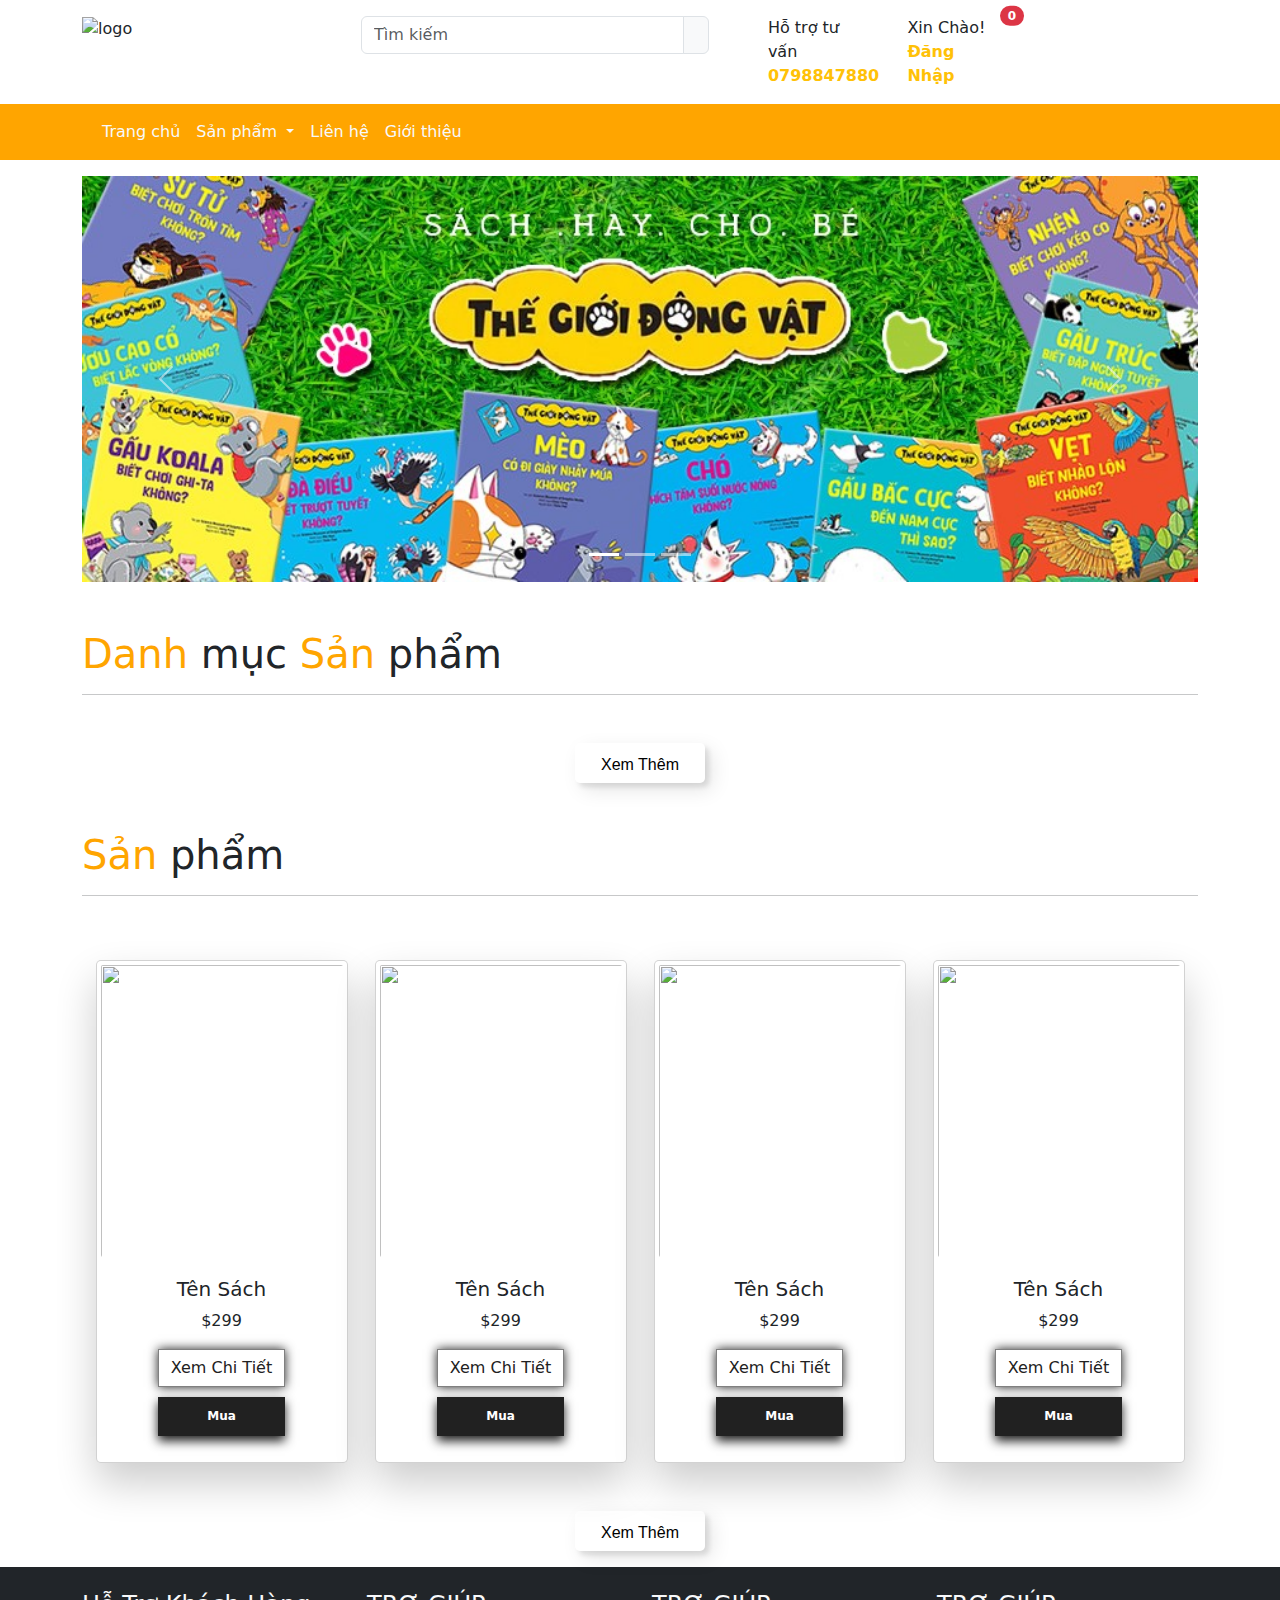
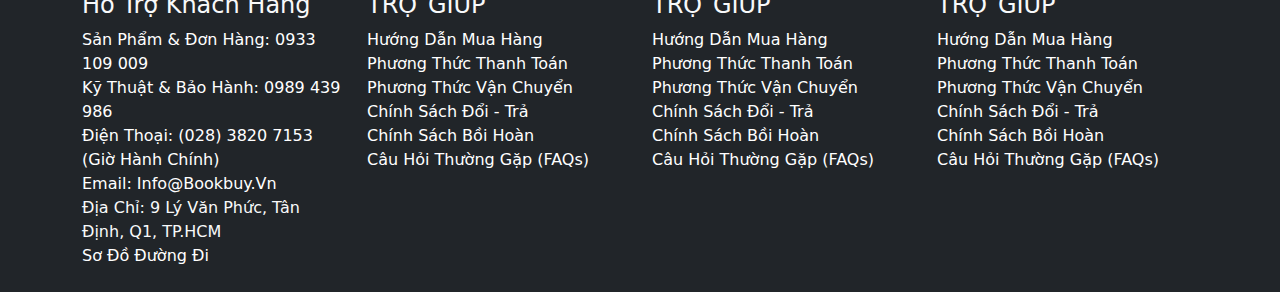
==== index.html @ 84e3a5f0 "push source code bookstore" ====
<!DOCTYPE html>
<html lang="en">

<head>
    <meta charset="UTF-8">
    <meta name="viewport" content="width=device-width, initial-scale=1.0">
    <title>Document</title>
    <link rel="stylesheet" href="css/bootstrap.min.css">
    <link rel="stylesheet" href="https://cdnjs.cloudflare.com/ajax/libs/font-awesome/6.4.0/css/all.min.css"
        integrity="sha512-iecdLmaskl7CVkqkXNQ/ZH/XLlvWZOJyj7Yy7tcenmpD1ypASozpmT/E0iPtmFIB46ZmdtAc9eNBvH0H/ZpiBw=="
        crossorigin="anonymous" referrerpolicy="no-referrer" />
    <link rel="stylesheet" href="https://cdnjs.cloudflare.com/ajax/libs/OwlCarousel2/2.3.4/assets/owl.carousel.min.css"
        integrity="sha512-tS3S5qG0BlhnQROyJXvNjeEM4UpMXHrQfTGmbQ1gKmelCxlSEBUaxhRBj/EFTzpbP4RVSrpEikbmdJobCvhE3g=="
        crossorigin="anonymous" referrerpolicy="no-referrer" />
    <link rel="stylesheet"
        href="https://cdnjs.cloudflare.com/ajax/libs/OwlCarousel2/2.3.4/assets/owl.theme.default.min.css"
        integrity="sha512-sMXtMNL1zRzolHYKEujM2AqCLUR9F2C4/05cdbxjjLSRvMQIciEPCQZo++nk7go3BtSuK9kfa/s+a4f4i5pLkw=="
        crossorigin="anonymous" referrerpolicy="no-referrer" />
    <link rel="stylesheet"
        href="https://cdnjs.cloudflare.com/ajax/libs/OwlCarousel2/2.3.4/assets/owl.theme.green.min.css"
        integrity="sha512-C8Movfk6DU/H5PzarG0+Dv9MA9IZzvmQpO/3cIlGIflmtY3vIud07myMu4M/NTPJl8jmZtt/4mC9bAioMZBBdA=="
        crossorigin="anonymous" referrerpolicy="no-referrer" />
    <link rel="stylesheet" href="css/style.css">
</head>

<body>


    <header>
        <div class="container py-3">
            <div class="row">
                <div class="row">
                    <div class="col-md-3">
                        <img src="https://bookbuy.vn/Images/frontend/base/logo-new.png" class="img-fluid" alt="logo">
                    </div>
                    <div class="col-md-4">
                        <div class="input-group mb-3">
                            <input type="text" class="form-control" placeholder="Tìm kiếm" aria-label="Tìm kiếm"
                                aria-describedby="basic-addon2">
                            <span class="input-group-text" id="basic-addon2"><i
                                    class="fa-solid fa-magnifying-glass"></i></span>
                        </div>
                    </div>
                    <div class="col-md-3">
                        <div class="row">
                            <div class="col">
                                <div class="row">
                                    <div class="col-3">
                                        <div class="fs-3 text-warning">
                                            <i class="fa-solid fa-phone"></i>
                                        </div>
                                    </div>
                                    <div class="col-9">
                                        Hỗ trợ tư vấn <br>
                                        <strong class="text-warning">0798847880</strong>
                                    </div>
                                </div>
                            </div>
                            <div class="col">
                                <div class="row">
                                    <div class="col-3">
                                        <div class="fs-3 text-warning">
                                            <i class="fa-regular fa-user"></i>
                                        </div>
                                    </div>
                                    <div class="col-9 text-capitalize">
                                        xin chào! <br>
                                        <a href="login.html" class="" style="text-decoration: none;"><strong class="text-warning">đăng nhập</strong></a>
                                    </div>
                                </div>
                            </div>
                        </div>
                    </div>
                    <div class="col-md-2">
                        <div class="row">
                            <div class="col">
                                <a href="cart.html" class=" position-relative">
                                    <span class="fs-3 text-dark"><i class="fa-solid fa-cart-shopping"></i></span>
                                    <span
                                        class="position-absolute top-0 start-100 translate-middle badge rounded-pill bg-danger">
                                        0
                                        <span class="visually-hidden">unread messages</span>
                                    </span>
                                </a>
                            </div>
                        </div>
                    </div>
                </div>
            </div>
        </div>
    </header>
    <div class="main-menu sticky-top ">
        <div class="container">
            <div class="row">
                <!-- <div class="col-md-3 text-light py-3">Danh mục sản phẩm</div> -->
                <div class="col-md-12">
                    <nav class="navbar navbar-expand-lg">
                        <div class="container-fluid">
                            <a class="navbar-brand d-none" href="#">Navbar</a>
                            <button class="navbar-toggler" type="button" data-bs-toggle="collapse"
                                data-bs-target="#navbarSupportedContent" aria-controls="navbarSupportedContent"
                                aria-expanded="false" aria-label="Toggle navigation">
                                <span class="navbar-toggler-icon"></span>
                            </button>
                            <div class="collapse navbar-collapse" id="navbarSupportedContent">
                                <ul class="navbar-nav me-auto mb-2 mb-lg-0">
                                    <li class="nav-item">
                                        <a class="nav-link text-light active" aria-current="page" href="#">Trang chủ</a>
                                    </li>
                                    <li class="nav-item dropdown">
                                        <a class="nav-link text-light  dropdown-toggle" href="#" role="button"
                                            data-bs-toggle="dropdown" aria-expanded="false">
                                            Sản phẩm
                                        </a>
                                        <ul class="dropdown-menu">
                                            <li><a class="dropdown-item text-capitalize" href="category.html">danh mục</a></li>
                                            <li><a class="dropdown-item text-capitalize" href="category.html">danh mục</a></li>
                                            <li><a class="dropdown-item text-capitalize" href="category.html">danh mục</a></li>
                                        </ul>
                                    </li>
                                    <li class="nav-item">
                                        <a href="lienhe.html" class="nav-link text-light ">Liên hệ</a>
                                    </li>
                                    <li class="nav-item">
                                        <a href="gioithieu.html" class="nav-link text-light ">Giới thiệu</a>
                                    </li>
                                </ul>
                            </div>
                        </div>
                    </nav>
                </div>
            </div>
        </div>

    </div>


    <main class="my-3">

        <div class="container">
            <!-- slideshow -->
            <div class="slideshow">
                <div id="carouselExampleIndicators" class="carousel slide" data-bs-ride="true">
                    <div class="carousel-indicators">
                        <button type="button" data-bs-target="#carouselExampleIndicators" data-bs-slide-to="0"
                            class="active" aria-current="true" aria-label="Slide 1"></button>
                        <button type="button" data-bs-target="#carouselExampleIndicators" data-bs-slide-to="1"
                            aria-label="Slide 2"></button>
                        <button type="button" data-bs-target="#carouselExampleIndicators" data-bs-slide-to="2"
                            aria-label="Slide 3"></button>
                    </div>
                    <div class="carousel-inner">
                        <div class="carousel-item active">
                            <img src="img/img1.webp" class="d-block w-100" alt="hình1">
                        </div>
                        <div class="carousel-item">
                            <img src="img/img2.webp" class="d-block w-100" alt="hình2">
                        </div>
                        <div class="carousel-item">
                            <img src="img/img3.webp" class="d-block w-100" alt="hình3">
                        </div>
                    </div>
                    <button class="carousel-control-prev" type="button" data-bs-target="#carouselExampleIndicators"
                        data-bs-slide="prev">
                        <span class="carousel-control-prev-icon" aria-hidden="true"></span>
                        <span class="visually-hidden">Previous</span>
                    </button>
                    <button class="carousel-control-next" type="button" data-bs-target="#carouselExampleIndicators"
                        data-bs-slide="next">
                        <span class="carousel-control-next-icon" aria-hidden="true"></span>
                        <span class="visually-hidden">Next</span>
                    </button>
                </div>
            </div>
            <h1 class="text-left mt-5"><span>Danh</span> mục <span>Sản</span> phẩm</h1>
            <hr>
            <div class="owl-carousel owl-theme">
                <div class="item">
                    <div class="card mx-auto text-capitalize">
                        <img class='mx-auto img-thumbnail'
                            src="https://th.bing.com/th/id/OIP.OsYKINpy3wwD7dN44KOJpQHaKN?pid=ImgDet&rs=1" />
                        <div class="card-body text-center mx-auto">
                            <div class='cvp'>
                                <h5 class="card-title font-weight-bold">Tên danh mục</h5>
                                <!-- <p class="card-text">$299</p> -->
                                <a href="category.html" class="btn details px-auto">xem thêm</a><br />
                                <!-- <a href="#" class="btn cart px-auto">ADD TO CART</a> -->
                            </div>
                        </div>
                    </div>
                </div>
                <div class="item">
                    <div class="card mx-auto text-capitalize">
                        <img class='mx-auto img-thumbnail'
                            src="https://th.bing.com/th/id/R.99ad631db6ca31588b87929d98c59057?rik=UbhdWMV%2b%2f4ME7A&riu=http%3a%2f%2fdocmienphi.com%2fwp-content%2fuploads%2f2016%2f04%2f27226_33718.jpg&ehk=avtbget%2bupyx3WWtq6TcWf6EfPebEM%2b49kGtSDGQZNM%3d&risl=&pid=ImgRaw&r=0" />
                        <div class="card-body text-center mx-auto">
                            <div class='cvp'>
                                <h5 class="card-title font-weight-bold">tên danh mục</h5>
                                <!-- <p class="card-text">$299</p> -->
                                <a href="category.html" class="btn details px-auto">xem thêm</a><br />
                                <!-- <a href="#" class="btn cart px-auto">ADD TO CART</a> -->
                            </div>
                        </div>
                    </div>
                </div>
                <div class="item">
                    <div class="card mx-auto text-capitalize">
                        <img class='mx-auto img-thumbnail'
                            src="https://th.bing.com/th/id/OIP.UN8eiVaHxGMOB6MxmFd8MQAAAA?pid=ImgDet&rs=1" />
                        <div class="card-body text-center mx-auto">
                            <div class='cvp'>
                                <h5 class="card-title font-weight-bold">tên danh mục</h5>
                                <!-- <p class="card-text">$299</p> -->
                                <a href="category.html" class="btn details px-auto">xem thêm</a><br />
                                <!-- <a href="#" class="btn cart px-auto">ADD TO CART</a> -->
                            </div>
                        </div>
                    </div>
                </div>
                <div class="item">
                    <div class="card mx-auto text-capitalize">
                        <img class='mx-auto img-thumbnail'
                            src="https://th.bing.com/th/id/OIP.OsYKINpy3wwD7dN44KOJpQHaKN?pid=ImgDet&rs=1" />
                        <div class="card-body text-center mx-auto">
                            <div class='cvp'>
                                <h5 class="card-title font-weight-bold">tên danh mục</h5>
                                <!-- <p class="card-text">$299</p> -->
                                <a href="category.html" class="btn details px-auto">xem thêm</a><br />
                                <!-- <a href="#" class="btn cart px-auto">ADD TO CART</a> -->
                            </div>
                        </div>
                    </div>
                </div>
                
            </div>
            <a href="category.html" class="btn btn-16 custom-btn mt-5 mx-auto d-block">Xem Thêm</a>
            <h1 class="text-left mt-5 "><span>Sản</span> phẩm</h1><hr>
            <div class='container product'>
                <div class="row ">
                    <div class="col-12 col-md-6 col-lg-3 mt-5">
                        <div class="card mx-auto ">
                            <img class='mx-auto img-thumbnail'
                                src="https://th.bing.com/th/id/OIP.OsYKINpy3wwD7dN44KOJpQHaKN?pid=ImgDet&rs=1" />
                            <div class="card-body text-center mx-auto">
                                <div class='cvp'>
                                    <h5 class="card-title font-weight-bold text-capitalize">tên sách</h5>
                                    <p class="card-text">$299</p>
                                    <a href="product.html" class="btn details px-auto text-capitalize">xem chi tiết</a><br />
                                    <a href="#" class="btn cart px-auto text-capitalize">mua</a>
                                </div>
                            </div>
                        </div>
                    </div>
                    <div class="col-12 col-md-6 col-lg-3 mt-5">
                        <div class="card mx-auto ">
                            <img class='mx-auto img-thumbnail'
                                src="https://th.bing.com/th/id/R.99ad631db6ca31588b87929d98c59057?rik=UbhdWMV%2b%2f4ME7A&riu=http%3a%2f%2fdocmienphi.com%2fwp-content%2fuploads%2f2016%2f04%2f27226_33718.jpg&ehk=avtbget%2bupyx3WWtq6TcWf6EfPebEM%2b49kGtSDGQZNM%3d&risl=&pid=ImgRaw&r=0" />
                            <div class="card-body text-center mx-auto">
                                <div class='cvp'>
                                    <h5 class="card-title font-weight-bold text-capitalize">tên sách</h5>
                                    <p class="card-text">$299</p>
                                    <a href="product.html" class="btn details px-auto text-capitalize">xem chi tiết</a><br />
                                    <a href="" class="btn cart px-auto text-capitalize">mua</a>
                                </div>
                            </div>
                        </div>
                    </div>
                    <div class="col-12 col-md-6 col-lg-3 mt-5">
                        <div class="card mx-auto ">
                            <img class='mx-auto img-thumbnail'
                                src="https://th.bing.com/th/id/OIP.UN8eiVaHxGMOB6MxmFd8MQAAAA?pid=ImgDet&rs=1" />
                            <div class="card-body text-center mx-auto">
                                <div class='cvp'>
                                    <h5 class="card-title font-weight-bold text-capitalize">tên sách</h5>
                                    <p class="card-text">$299</p>
                                    <a href="product.html" class="btn details px-auto text-capitalize">xem chi tiết</a><br />
                                    <a href="#" class="btn cart px-auto text-capitalize">mua</a>
                                </div>
                            </div>
                        </div>
                    </div>
                    <div class="col-12 col-md-6 col-lg-3 mt-5">
                        <div class="card mx-auto ">
                            <img class='mx-auto img-thumbnail'
                                src="https://th.bing.com/th/id/OIP.OsYKINpy3wwD7dN44KOJpQHaKN?pid=ImgDet&rs=1" />
                            <div class="card-body text-center mx-auto">
                                <div class='cvp'>
                                    <h5 class="card-title font-weight-bold text-capitalize">tên sách</h5>
                                    <p class="card-text">$299</p>
                                    <a href="product.html" class="btn details px-auto text-capitalize">xem chi tiết</a><br />
                                    <a href="#" class="btn cart px-auto text-capitalize">mua</a>
                                </div>
                            </div>
                        </div>
                    </div>
                </div>

                <a href="category.html" class="btn btn-16 custom-btn mt-5 mx-auto d-block">Xem Thêm</a>

            </div>
        </div>

    </main>



    <footer class="bg-dark text-light text-capitalize py-4">
        <div class="container">
            <div class="row">
                <div class="col-md-3">
                    <h4>hỗ trợ khách hàng</h4>
                    <ul class="menu">
                        <li><span></span><a href="tel:0933109009">Sản phẩm &amp; Đơn hàng: 0933 109 009</a> </li>
                        <li><span></span><a href="tel:0989439986">Kỹ thuật &amp; Bảo hành: 0989 439 986</a></li>
                        <li><span></span><a href="tel:02838207153">Điện thoại: (028) 3820 7153 (giờ hành chính) </a>
                        </li>
                        <li><span></span><a href="mailto:info@bookbuy.vn">Email: info@bookbuy.vn</a></li>
                        <li><span></span> Địa chỉ: 9 Lý Văn Phức, Tân Định, Q1, TP.HCM</li>
                        <li><span></span><a href="lienhe.html">Sơ đồ đường đi</a></li>

                    </ul>
                </div>
                <div class="col-md-3">
                    <h4>TRỢ GIÚP</h4>

                    <ul class="menu">

                        <li><span></span><a href="/Help/Index/#helporder">Hướng dẫn mua hàng</a></li>
                        <li><span></span><a href="/Help/Index/#paymenttype">Phương thức thanh toán</a></li>
                        <li><span></span><a href="/Help/Index/#shippingtype">Phương thức vận chuyển</a></li>
                        <li><span></span><a href="/cau-hoi-thuong-gap.html#returnpolicy">Chính sách đổi - trả</a></li>
                        <li><span></span><a href="/cau-hoi-thuong-gap.html#refundpolicy">Chính sách bồi hoàn</a></li>
                        <li><span></span><a href="/cau-hoi-thuong-gap.html">Câu hỏi thường gặp (FAQs)</a></li>
                    </ul>
                </div>
                <div class="col-md-3">
                    <h4>TRỢ GIÚP</h4>

                    <ul class="menu">

                        <li><span></span><a href="/Help/Index/#helporder">Hướng dẫn mua hàng</a></li>
                        <li><span></span><a href="/Help/Index/#paymenttype">Phương thức thanh toán</a></li>
                        <li><span></span><a href="/Help/Index/#shippingtype">Phương thức vận chuyển</a></li>
                        <li><span></span><a href="/cau-hoi-thuong-gap.html#returnpolicy">Chính sách đổi - trả</a></li>
                        <li><span></span><a href="/cau-hoi-thuong-gap.html#refundpolicy">Chính sách bồi hoàn</a></li>
                        <li><span></span><a href="/cau-hoi-thuong-gap.html">Câu hỏi thường gặp (FAQs)</a></li>
                    </ul>
                </div>
                <div class="col-md-3">
                    <h4>TRỢ GIÚP</h4>

                    <ul class="menu">

                        <li><span></span><a href="/Help/Index/#helporder">Hướng dẫn mua hàng</a></li>
                        <li><span></span><a href="/Help/Index/#paymenttype">Phương thức thanh toán</a></li>
                        <li><span></span><a href="/Help/Index/#shippingtype">Phương thức vận chuyển</a></li>
                        <li><span></span><a href="/cau-hoi-thuong-gap.html#returnpolicy">Chính sách đổi - trả</a></li>
                        <li><span></span><a href="/cau-hoi-thuong-gap.html#refundpolicy">Chính sách bồi hoàn</a></li>
                        <li><span></span><a href="/cau-hoi-thuong-gap.html">Câu hỏi thường gặp (FAQs)</a></li>
                    </ul>
                </div>
            </div>
        </div>
    </footer>





    <script src="https://cdnjs.cloudflare.com/ajax/libs/jquery/3.7.0/jquery.min.js"
        integrity="sha512-3gJwYpMe3QewGELv8k/BX9vcqhryRdzRMxVfq6ngyWXwo03GFEzjsUm8Q7RZcHPHksttq7/GFoxjCVUjkjvPdw=="
        crossorigin="anonymous" referrerpolicy="no-referrer"></script>
    <script src="https://cdnjs.cloudflare.com/ajax/libs/OwlCarousel2/2.3.4/owl.carousel.min.js"
        integrity="sha512-bPs7Ae6pVvhOSiIcyUClR7/q2OAsRiovw4vAkX+zJbw3ShAeeqezq50RIIcIURq7Oa20rW2n2q+fyXBNcU9lrw=="
        crossorigin="anonymous" referrerpolicy="no-referrer"></script>
    <script src="js/bootstrap.bundle.min.js"></script>
    <script>
        $('.owl-carousel').owlCarousel({
            loop: true,
            margin: 10,
            nav: true,
            dots: false,
            responsive: {
                0: {
                    items: 1
                },
                600: {
                    items: 2
                },
                1000: {
                    items: 4
                }
            }
        })
    </script>
</body>

</html>
---- css/style.css ----
*{
    padding: 0 ;
    margin: 0;
    box-sizing: border-box;
}
footer ul{
    list-style: none;
    padding: 0;
    margin: 0;
}
footer ul li a{
    text-decoration: none;
    color: white;
}


/* main-menu */
.main-menu {
    background-color: orange;
}

span {
    color: orange;
}



.owl-nav .owl-next{
    position: absolute;
    top: 50%;
    right: 0;
    opacity: 1;
    font-size: 50px !important;
    color: tomato !important;
    z-index: 1;
}
.owl-nav .owl-prev{
    position: absolute;
    top: 50%;
    left: 0;
    opacity: 1;
    font-size: 50px !important;
    color: tomato !important;
    z-index: 1;
}

/* card */
.details {
    border: 1.5px solid grey;
    color: #212121;
    width: 100%;
    height: auto;
    box-shadow: 0px 0px 10px #212121;
}

.cart {
    background-color: #212121;
    color: white;
    margin-top: 10px;
    font-size: 12px;
    font-weight: 900;
    width: 100%;
    height: 39px;
    padding-top: 9px;
    box-shadow: 0px 5px 10px  #212121;
}

.card {
    width: fit-content;
}

.card-body {
    width: fit-content;
}

.btn {
    border-radius: 0;
}

.img-thumbnail {
    border: none;
}

.card {
    box-shadow: 0 20px 40px rgba(0, 0, 0, .2);
    border-radius: 5px;
    padding-bottom: 10px;
}
.card img{
    width: 250px;
    height: 300px;
}


/* button */
.custom-btn {
    width: 130px;
    height: 40px;
    color: #fff;
    border-radius: 5px;
    padding: 10px 25px;
    font-family: 'Lato', sans-serif;
    font-weight: 500;
    background: transparent;
    cursor: pointer;
    transition: all 0.3s ease;
    position: relative;
    display: inline-block;
     box-shadow:inset 2px 2px 2px 0px rgba(255,255,255,.5),
     7px 7px 20px 0px rgba(0,0,0,.1),
     4px 4px 5px 0px rgba(0,0,0,.1);
    outline: none;
  }
  .btn-16 {
    border: none;
    color: #000;
  }
  .btn-16:after {
    position: absolute;
    content: "";
    width: 0;
    height: 100%;
    top: 0;
    left: 0;
    direction: rtl;
    z-index: -1;
    box-shadow:
     -7px -7px 20px 0px #fff9,
     -4px -4px 5px 0px #fff9,
     7px 7px 20px 0px #0002,
     4px 4px 5px 0px #0001;
    transition: all 0.3s ease;
  }
  .btn-16:hover {
    color: #000;
  }
  .btn-16:hover:after {
    left: auto;
    right: 0;
    width: 100%;
  }
  .btn-16:active {
    top: 2px;
  }
  


  /* main product */
.product >p {
    padding-top: 20px;
    color: #221e1e;
    font-size: 16px;
    font-weight: 300;
    font-family: Arial, Helvetica, sans-serif;
}
.product-item >p:first-of-type {
    color: #575757;
    font-size: 20px;
    font-weight: 300;
    font-family: Arial, Helvetica, sans-serif;
}
.product-item >p:nth-of-type(2) {
    color: #575757;
    font-size: 13px;
    font-weight: 300;
    font-family: Arial, Helvetica, sans-serif;
}
.product-item >p:nth-of-type(3) {
    color: #575757;
    font-size: 20px;
    font-weight: 300;
    font-family: Arial, Helvetica, sans-serif;
}
.product-item-add {
    display: flex;
    padding-top: 10px;
}
.product-item-add  >a:first-of-type {
    text-decoration: none;
    padding: 10px 100px;
    border: 1px solid black;
    color: #575757;
    font-size: 16px;
    font-weight: 300;
    font-family: Arial, Helvetica, sans-serif;
}
.product-item-add  >a:first-of-type:hover {
    opacity: 0.8;
}
.product-item-add  >a:last-of-type {
    text-decoration: none;
    padding: 10px 14px;
    margin-left: 10px;
    border: 1px solid black;
    color: #575757;
    font-size: 16px;
    font-weight: 300;
    font-family: Arial, Helvetica, sans-serif;
}
.product-item-add  >a:last-of-type:hover {
    opacity: 0.8;
}
.product-item-buy {
    padding-top: 20px;
}
.product-item-buy >a {
    text-decoration: none;
    padding: 11px 140px;
    color: #e7eeea;
    background-color: #647b6e;
    font-size: 16px;
    font-weight: 300;
    font-family: Arial, Helvetica, sans-serif;
}
.product-item-buy >a:hover {
    opacity: 0.8;
}

/* navbar */
.nav-link:hover{
    color: #333 !important;
}
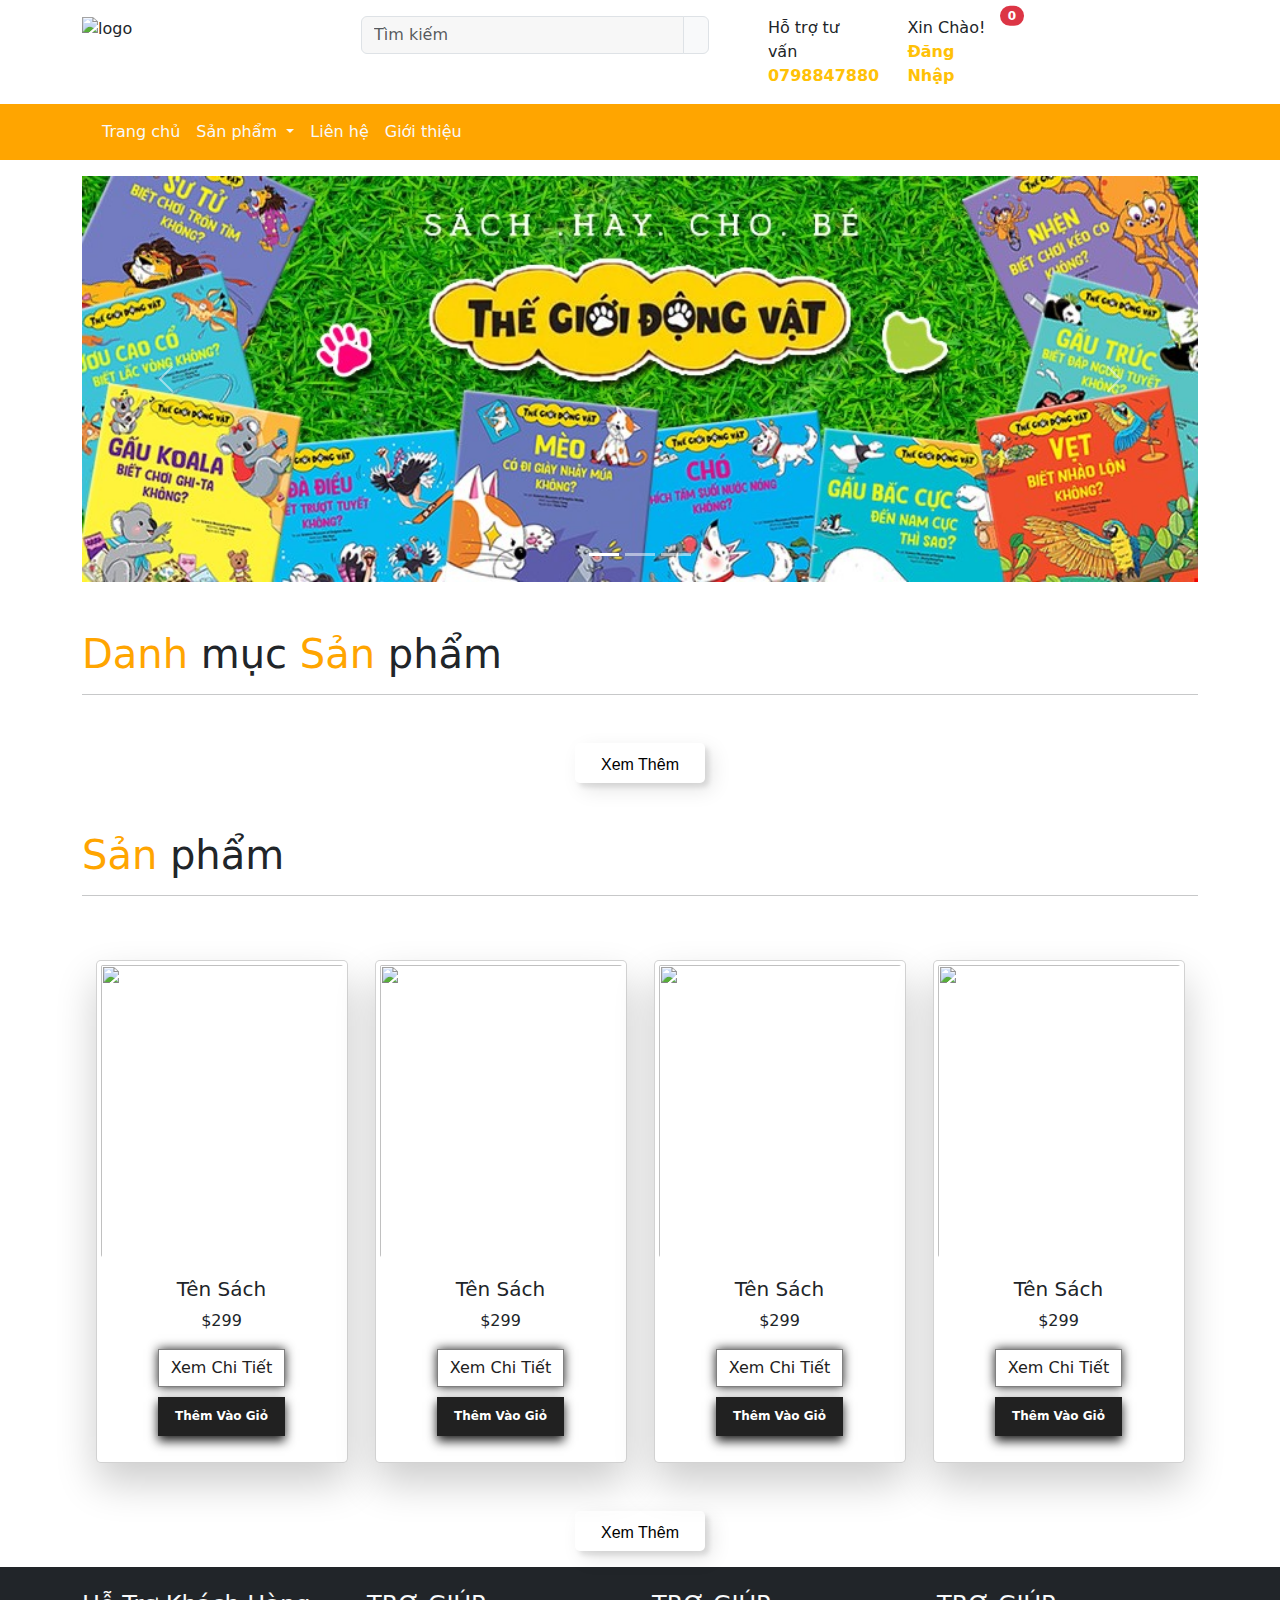
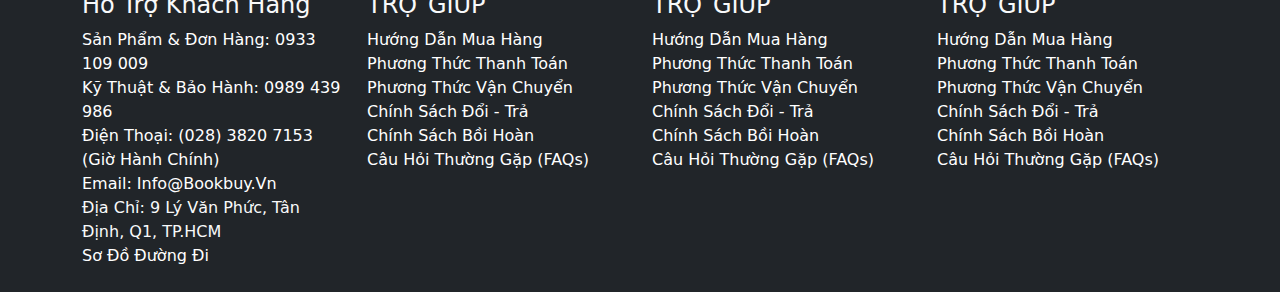
==== commit 0e7ffd67: "update file" ====
--- a/index.html
+++ b/index.html
@@ -246,7 +246,7 @@
                                     <h5 class="card-title font-weight-bold text-capitalize">tên sách</h5>
                                     <p class="card-text">$299</p>
                                     <a href="product.html" class="btn details px-auto text-capitalize">xem chi tiết</a><br />
-                                    <a href="#" class="btn cart px-auto text-capitalize">mua</a>
+                                    <a href="#" class="btn cart px-auto text-capitalize">Thêm vào giỏ</a>
                                 </div>
                             </div>
                         </div>
@@ -260,7 +260,7 @@
                                     <h5 class="card-title font-weight-bold text-capitalize">tên sách</h5>
                                     <p class="card-text">$299</p>
                                     <a href="product.html" class="btn details px-auto text-capitalize">xem chi tiết</a><br />
-                                    <a href="" class="btn cart px-auto text-capitalize">mua</a>
+                                    <a href="#" class="btn cart px-auto text-capitalize">Thêm vào giỏ</a>
                                 </div>
                             </div>
                         </div>
@@ -274,7 +274,7 @@
                                     <h5 class="card-title font-weight-bold text-capitalize">tên sách</h5>
                                     <p class="card-text">$299</p>
                                     <a href="product.html" class="btn details px-auto text-capitalize">xem chi tiết</a><br />
-                                    <a href="#" class="btn cart px-auto text-capitalize">mua</a>
+                                    <a href="#" class="btn cart px-auto text-capitalize">Thêm vào giỏ</a>
                                 </div>
                             </div>
                         </div>
@@ -288,7 +288,7 @@
                                     <h5 class="card-title font-weight-bold text-capitalize">tên sách</h5>
                                     <p class="card-text">$299</p>
                                     <a href="product.html" class="btn details px-auto text-capitalize">xem chi tiết</a><br />
-                                    <a href="#" class="btn cart px-auto text-capitalize">mua</a>
+                                    <a href="#" class="btn cart px-auto text-capitalize">Thêm vào giỏ</a>
                                 </div>
                             </div>
                         </div>
--- a/css/style.css
+++ b/css/style.css
@@ -221,4 +221,46 @@
     color: #333 !important;
 }
 
-
+/* lien he css */
+
+.item-contact {
+    display: flex;
+    background: #f7f7f7;
+    margin-bottom: 10px;
+    padding: 10px;
+    border-radius: 5px;
+}
+
+.item-contact .img {
+    width: 40px;
+    height: 40px;
+    background: #ffc107;
+    border-radius: 50px;
+    text-align: center;
+}
+
+.item-contact .img i {
+    color: #fff;
+    font-size: 20px;
+    line-height: 40px;
+}
+
+.item-contact .content-r {
+    font-weight: bold;
+    margin-left: 10px;
+}
+
+.item-contact .content-r p {
+    font-size: 14px;
+    font-weight: 400;
+    margin-bottom: 0;
+}
+
+.fill-contact label {
+    font-weight: 700;
+}
+
+.form-control {
+    background: #f7f7f7;
+    
+}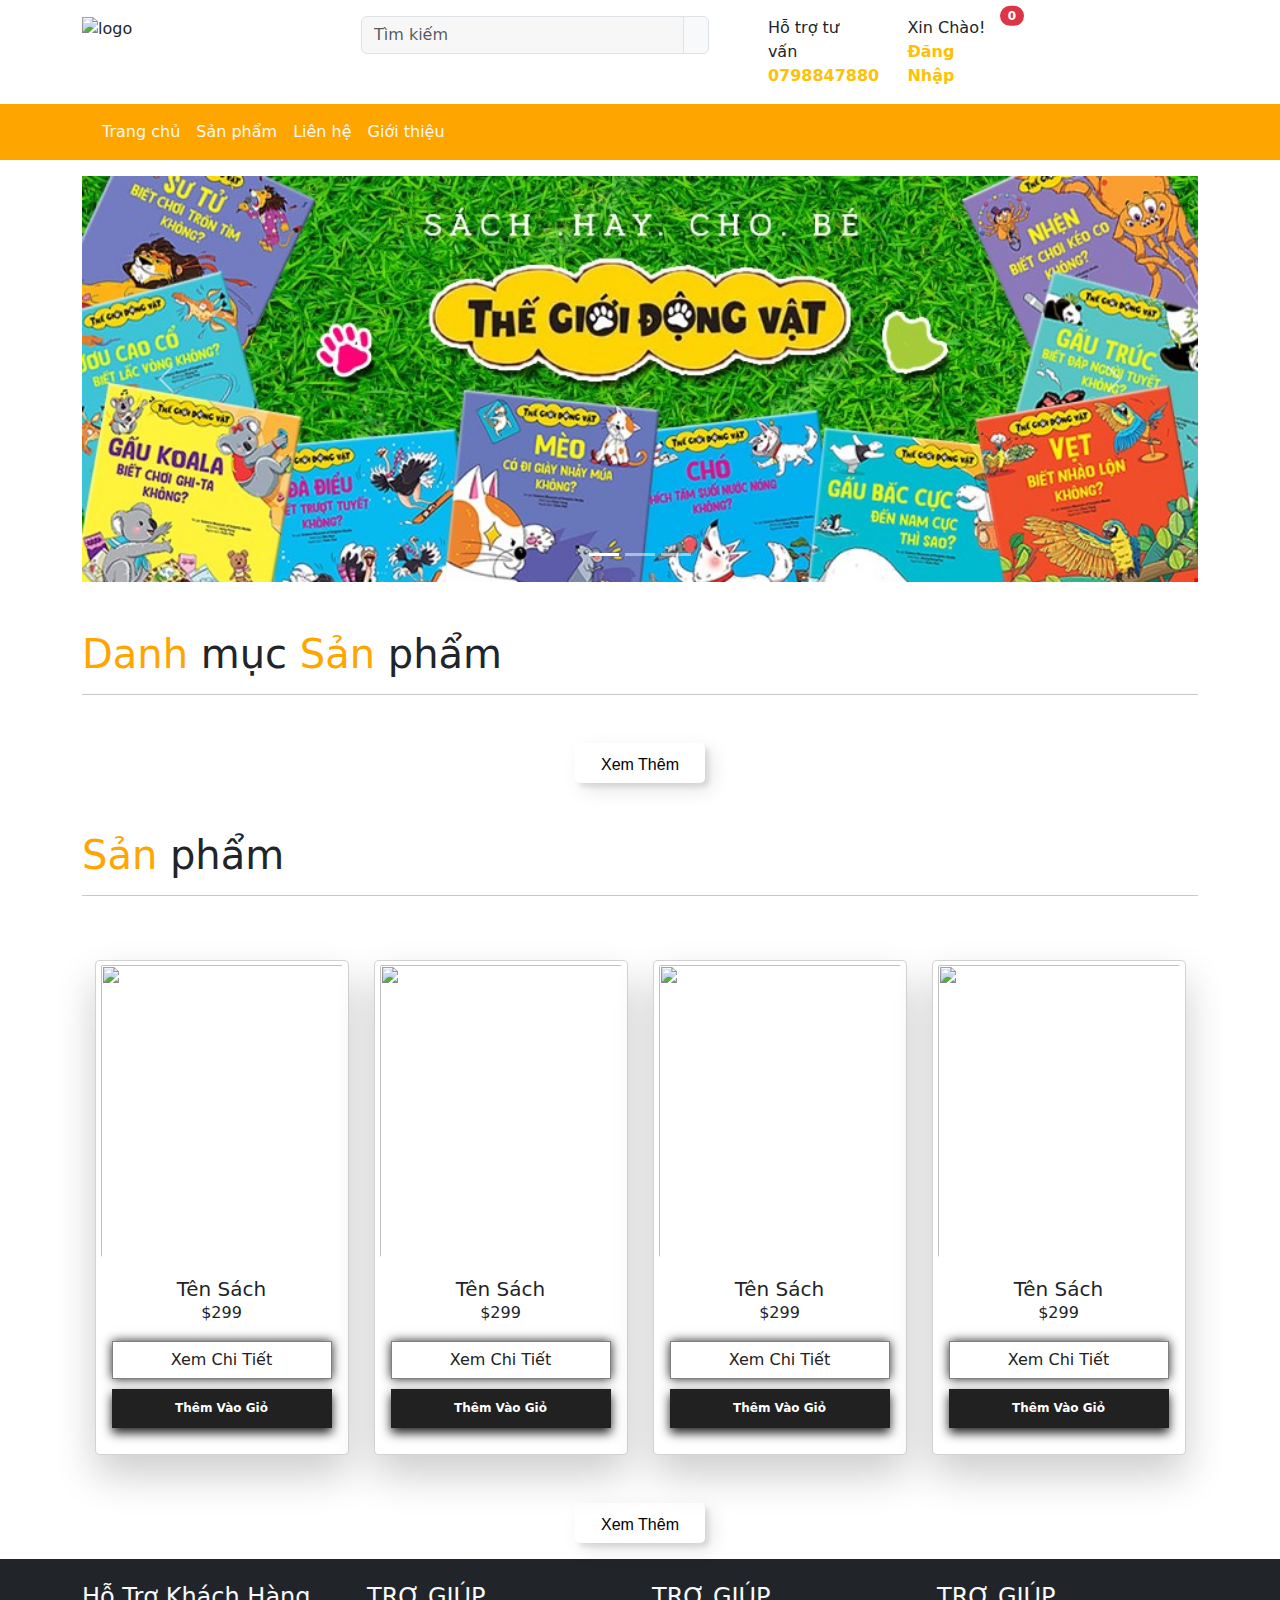
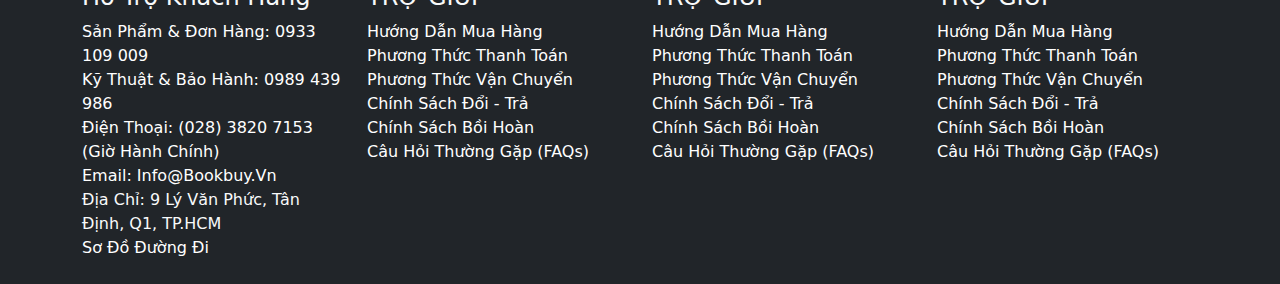
==== commit 4c26731e: "fix page 26/7" ====
--- a/index.html
+++ b/index.html
@@ -107,16 +107,8 @@
                                     <li class="nav-item">
                                         <a class="nav-link text-light active" aria-current="page" href="#">Trang chủ</a>
                                     </li>
-                                    <li class="nav-item dropdown">
-                                        <a class="nav-link text-light  dropdown-toggle" href="#" role="button"
-                                            data-bs-toggle="dropdown" aria-expanded="false">
-                                            Sản phẩm
-                                        </a>
-                                        <ul class="dropdown-menu">
-                                            <li><a class="dropdown-item text-capitalize" href="category.html">danh mục</a></li>
-                                            <li><a class="dropdown-item text-capitalize" href="category.html">danh mục</a></li>
-                                            <li><a class="dropdown-item text-capitalize" href="category.html">danh mục</a></li>
-                                        </ul>
+                                    <li class="nav-item ">
+                                        <a class="nav-link text-light active" aria-current="page" href="category.html">Sản phẩm</a>
                                     </li>
                                     <li class="nav-item">
                                         <a href="lienhe.html" class="nav-link text-light ">Liên hệ</a>
@@ -181,9 +173,11 @@
                             src="https://th.bing.com/th/id/OIP.OsYKINpy3wwD7dN44KOJpQHaKN?pid=ImgDet&rs=1" />
                         <div class="card-body text-center mx-auto">
                             <div class='cvp'>
-                                <h5 class="card-title font-weight-bold">Tên danh mục</h5>
+                                <div class="title-product">
+                                    <h5 class="card-title font-weight-bold">Tên danh mục</h5>
+                                </div>
                                 <!-- <p class="card-text">$299</p> -->
-                                <a href="category.html" class="btn details px-auto">xem thêm</a><br />
+                                <a href="category.html" class="btn details px-auto mt-3">xem thêm</a><br />
                                 <!-- <a href="#" class="btn cart px-auto">ADD TO CART</a> -->
                             </div>
                         </div>
@@ -195,9 +189,11 @@
                             src="https://th.bing.com/th/id/R.99ad631db6ca31588b87929d98c59057?rik=UbhdWMV%2b%2f4ME7A&riu=http%3a%2f%2fdocmienphi.com%2fwp-content%2fuploads%2f2016%2f04%2f27226_33718.jpg&ehk=avtbget%2bupyx3WWtq6TcWf6EfPebEM%2b49kGtSDGQZNM%3d&risl=&pid=ImgRaw&r=0" />
                         <div class="card-body text-center mx-auto">
                             <div class='cvp'>
-                                <h5 class="card-title font-weight-bold">tên danh mục</h5>
+                                <div class="title-product">
+                                    <h5 class="card-title font-weight-bold">tên danh mục</h5>
+                                </div>
                                 <!-- <p class="card-text">$299</p> -->
-                                <a href="category.html" class="btn details px-auto">xem thêm</a><br />
+                                <a href="category.html" class="btn details px-auto mt-3">xem thêm</a><br />
                                 <!-- <a href="#" class="btn cart px-auto">ADD TO CART</a> -->
                             </div>
                         </div>
@@ -209,9 +205,11 @@
                             src="https://th.bing.com/th/id/OIP.UN8eiVaHxGMOB6MxmFd8MQAAAA?pid=ImgDet&rs=1" />
                         <div class="card-body text-center mx-auto">
                             <div class='cvp'>
-                                <h5 class="card-title font-weight-bold">tên danh mục</h5>
+                                <div class="title-product">
+                                    <h5 class="card-title font-weight-bold">tên danh mục</h5>
+                                </div>
                                 <!-- <p class="card-text">$299</p> -->
-                                <a href="category.html" class="btn details px-auto">xem thêm</a><br />
+                                <a href="category.html" class="btn details px-auto mt-3">xem thêm</a><br />
                                 <!-- <a href="#" class="btn cart px-auto">ADD TO CART</a> -->
                             </div>
                         </div>
@@ -223,9 +221,11 @@
                             src="https://th.bing.com/th/id/OIP.OsYKINpy3wwD7dN44KOJpQHaKN?pid=ImgDet&rs=1" />
                         <div class="card-body text-center mx-auto">
                             <div class='cvp'>
-                                <h5 class="card-title font-weight-bold">tên danh mục</h5>
+                                <div class="title-product">
+                                    <h5 class="card-title font-weight-bold">tên danh mục</h5>
+                                </div>
                                 <!-- <p class="card-text">$299</p> -->
-                                <a href="category.html" class="btn details px-auto">xem thêm</a><br />
+                                <a href="category.html" class="btn details px-auto mt-3">xem thêm</a><br />
                                 <!-- <a href="#" class="btn cart px-auto">ADD TO CART</a> -->
                             </div>
                         </div>
@@ -243,7 +243,9 @@
                                 src="https://th.bing.com/th/id/OIP.OsYKINpy3wwD7dN44KOJpQHaKN?pid=ImgDet&rs=1" />
                             <div class="card-body text-center mx-auto">
                                 <div class='cvp'>
-                                    <h5 class="card-title font-weight-bold text-capitalize">tên sách</h5>
+                                    <div class="title-product">
+                                        <h5 class="card-title font-weight-bold text-capitalize">tên sách</h5>
+                                    </div>
                                     <p class="card-text">$299</p>
                                     <a href="product.html" class="btn details px-auto text-capitalize">xem chi tiết</a><br />
                                     <a href="#" class="btn cart px-auto text-capitalize">Thêm vào giỏ</a>
@@ -257,7 +259,9 @@
                                 src="https://th.bing.com/th/id/R.99ad631db6ca31588b87929d98c59057?rik=UbhdWMV%2b%2f4ME7A&riu=http%3a%2f%2fdocmienphi.com%2fwp-content%2fuploads%2f2016%2f04%2f27226_33718.jpg&ehk=avtbget%2bupyx3WWtq6TcWf6EfPebEM%2b49kGtSDGQZNM%3d&risl=&pid=ImgRaw&r=0" />
                             <div class="card-body text-center mx-auto">
                                 <div class='cvp'>
-                                    <h5 class="card-title font-weight-bold text-capitalize">tên sách</h5>
+                                    <div class="title-product">
+                                        <h5 class="card-title font-weight-bold text-capitalize">tên sách</h5>
+                                    </div>
                                     <p class="card-text">$299</p>
                                     <a href="product.html" class="btn details px-auto text-capitalize">xem chi tiết</a><br />
                                     <a href="#" class="btn cart px-auto text-capitalize">Thêm vào giỏ</a>
@@ -271,7 +275,9 @@
                                 src="https://th.bing.com/th/id/OIP.UN8eiVaHxGMOB6MxmFd8MQAAAA?pid=ImgDet&rs=1" />
                             <div class="card-body text-center mx-auto">
                                 <div class='cvp'>
-                                    <h5 class="card-title font-weight-bold text-capitalize">tên sách</h5>
+                                    <div class="title-product">
+                                        <h5 class="card-title font-weight-bold text-capitalize">tên sách</h5>
+                                    </div>
                                     <p class="card-text">$299</p>
                                     <a href="product.html" class="btn details px-auto text-capitalize">xem chi tiết</a><br />
                                     <a href="#" class="btn cart px-auto text-capitalize">Thêm vào giỏ</a>
@@ -285,7 +291,9 @@
                                 src="https://th.bing.com/th/id/OIP.OsYKINpy3wwD7dN44KOJpQHaKN?pid=ImgDet&rs=1" />
                             <div class="card-body text-center mx-auto">
                                 <div class='cvp'>
-                                    <h5 class="card-title font-weight-bold text-capitalize">tên sách</h5>
+                                    <div class="title-product">
+                                        <h5 class="card-title font-weight-bold text-capitalize">tên sách</h5>
+                                    </div>
                                     <p class="card-text">$299</p>
                                     <a href="product.html" class="btn details px-auto text-capitalize">xem chi tiết</a><br />
                                     <a href="#" class="btn cart px-auto text-capitalize">Thêm vào giỏ</a>
--- a/css/style.css
+++ b/css/style.css
@@ -1,14 +1,16 @@
-*{
-    padding: 0 ;
+* {
+    padding: 0;
     margin: 0;
     box-sizing: border-box;
 }
-footer ul{
+
+footer ul {
     list-style: none;
     padding: 0;
     margin: 0;
 }
-footer ul li a{
+
+footer ul li a {
     text-decoration: none;
     color: white;
 }
@@ -25,7 +27,7 @@
 
 
 
-.owl-nav .owl-next{
+.owl-nav .owl-next {
     position: absolute;
     top: 50%;
     right: 0;
@@ -34,7 +36,8 @@
     color: tomato !important;
     z-index: 1;
 }
-.owl-nav .owl-prev{
+
+.owl-nav .owl-prev {
     position: absolute;
     top: 50%;
     left: 0;
@@ -62,7 +65,7 @@
     width: 100%;
     height: 39px;
     padding-top: 9px;
-    box-shadow: 0px 5px 10px  #212121;
+    box-shadow: 0px 5px 10px #212121;
 }
 
 .card {
@@ -86,7 +89,8 @@
     border-radius: 5px;
     padding-bottom: 10px;
 }
-.card img{
+
+.card img {
     width: 250px;
     height: 300px;
 }
@@ -106,16 +110,18 @@
     transition: all 0.3s ease;
     position: relative;
     display: inline-block;
-     box-shadow:inset 2px 2px 2px 0px rgba(255,255,255,.5),
-     7px 7px 20px 0px rgba(0,0,0,.1),
-     4px 4px 5px 0px rgba(0,0,0,.1);
+    box-shadow: inset 2px 2px 2px 0px rgba(255, 255, 255, .5),
+        7px 7px 20px 0px rgba(0, 0, 0, .1),
+        4px 4px 5px 0px rgba(0, 0, 0, .1);
     outline: none;
-  }
-  .btn-16 {
+}
+
+.btn-16 {
     border: none;
     color: #000;
-  }
-  .btn-16:after {
+}
+
+.btn-16:after {
     position: absolute;
     content: "";
     width: 0;
@@ -125,57 +131,65 @@
     direction: rtl;
     z-index: -1;
     box-shadow:
-     -7px -7px 20px 0px #fff9,
-     -4px -4px 5px 0px #fff9,
-     7px 7px 20px 0px #0002,
-     4px 4px 5px 0px #0001;
+        -7px -7px 20px 0px #fff9,
+        -4px -4px 5px 0px #fff9,
+        7px 7px 20px 0px #0002,
+        4px 4px 5px 0px #0001;
     transition: all 0.3s ease;
-  }
-  .btn-16:hover {
+}
+
+.btn-16:hover {
     color: #000;
-  }
-  .btn-16:hover:after {
+}
+
+.btn-16:hover:after {
     left: auto;
     right: 0;
     width: 100%;
-  }
-  .btn-16:active {
+}
+
+.btn-16:active {
     top: 2px;
-  }
-  
-
-
-  /* main product */
-.product >p {
+}
+
+
+
+/* main product */
+.product>p {
     padding-top: 20px;
     color: #221e1e;
     font-size: 16px;
     font-weight: 300;
     font-family: Arial, Helvetica, sans-serif;
 }
-.product-item >p:first-of-type {
+
+.product-item>p:first-of-type {
     color: #575757;
     font-size: 20px;
     font-weight: 300;
     font-family: Arial, Helvetica, sans-serif;
 }
-.product-item >p:nth-of-type(2) {
+
+.product-item>p:nth-of-type(2) {
     color: #575757;
     font-size: 13px;
     font-weight: 300;
     font-family: Arial, Helvetica, sans-serif;
 }
-.product-item >p:nth-of-type(3) {
+
+.product-item>p:nth-of-type(3) {
     color: #575757;
     font-size: 20px;
     font-weight: 300;
     font-family: Arial, Helvetica, sans-serif;
 }
+
 .product-item-add {
     display: flex;
     padding-top: 10px;
 }
-.product-item-add  >a:first-of-type {
+
+.product-item-add>a:first-of-type {
     text-decoration: none;
     padding: 10px 100px;
     border: 1px solid black;
@@ -184,10 +198,12 @@
     font-weight: 300;
     font-family: Arial, Helvetica, sans-serif;
 }
-.product-item-add  >a:first-of-type:hover {
+
+.product-item-add>a:first-of-type:hover {
     opacity: 0.8;
 }
-.product-item-add  >a:last-of-type {
+
+.product-item-add>a:last-of-type {
     text-decoration: none;
     padding: 10px 14px;
     margin-left: 10px;
@@ -197,27 +213,31 @@
     font-weight: 300;
     font-family: Arial, Helvetica, sans-serif;
 }
-.product-item-add  >a:last-of-type:hover {
+
+.product-item-add>a:last-of-type:hover {
     opacity: 0.8;
 }
+
 .product-item-buy {
     padding-top: 20px;
 }
-.product-item-buy >a {
+
+.product-item-buy>a {
     text-decoration: none;
     padding: 11px 140px;
-    color: #e7eeea;
-    background-color: #647b6e;
+    color: #fff;
+    background-color: #ffc107;
     font-size: 16px;
     font-weight: 300;
     font-family: Arial, Helvetica, sans-serif;
 }
-.product-item-buy >a:hover {
+
+.product-item-buy>a:hover {
     opacity: 0.8;
 }
 
 /* navbar */
-.nav-link:hover{
+.nav-link:hover {
     color: #333 !important;
 }
 
@@ -262,5 +282,47 @@
 
 .form-control {
     background: #f7f7f7;
-    
-}+
+}
+
+/* product css */
+.list-img .item-img:hover {
+    border: 2px solid red;
+}
+
+.product-small-img img {
+
+    margin: 10px 0;
+    cursor: pointer;
+    display: block;
+    margin-left: auto;
+    margin-right: auto;
+    width: 50%;
+    opacity: 0.5;
+}
+
+.product-small-img img:hover {
+    opacity: 1;
+}
+
+.img-container {
+    padding-left: 10px;
+}
+
+.img-container img {
+    width: 100%;
+
+}
+
+/* fix */
+.title-product {
+    width: 220px;
+    height: 24px;
+}
+
+.title-product h5 {
+    line-height: 24px;
+    white-space: nowrap;
+    overflow: hidden;
+    text-overflow: ellipsis;
+}
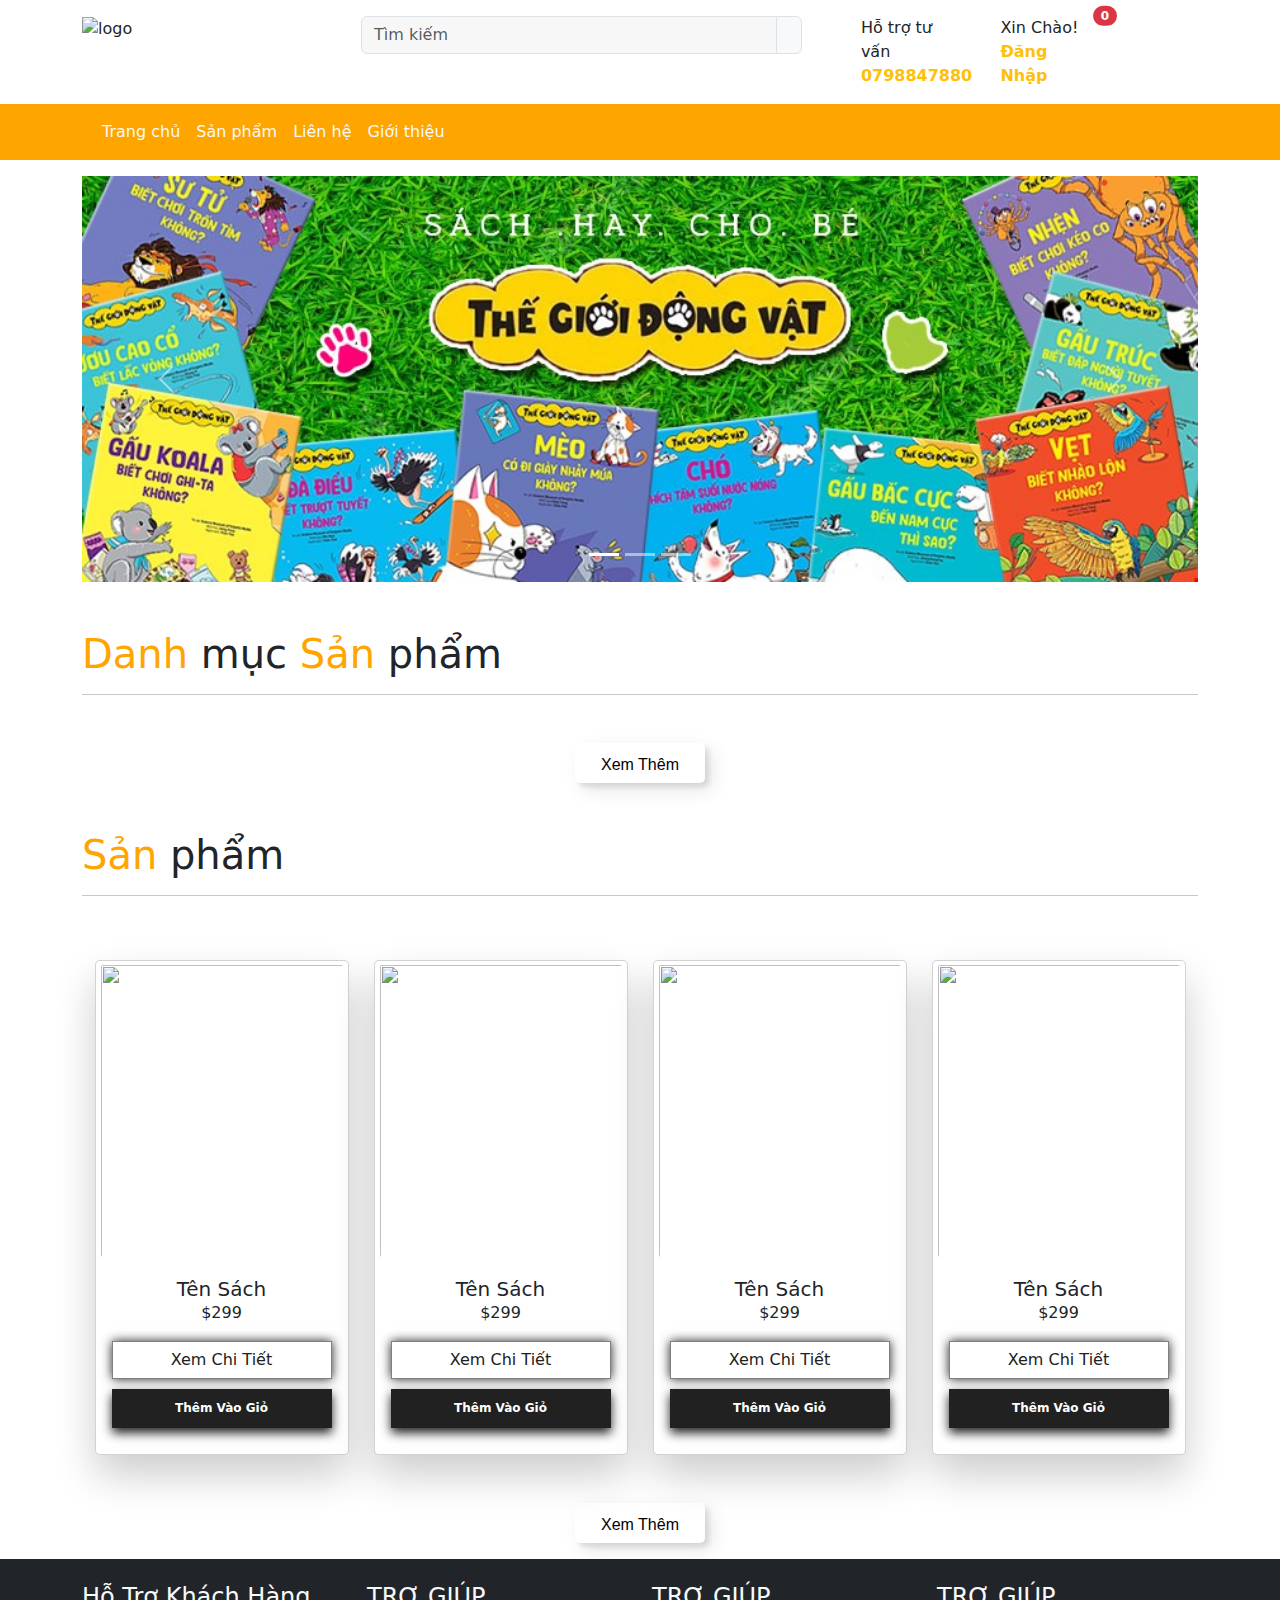
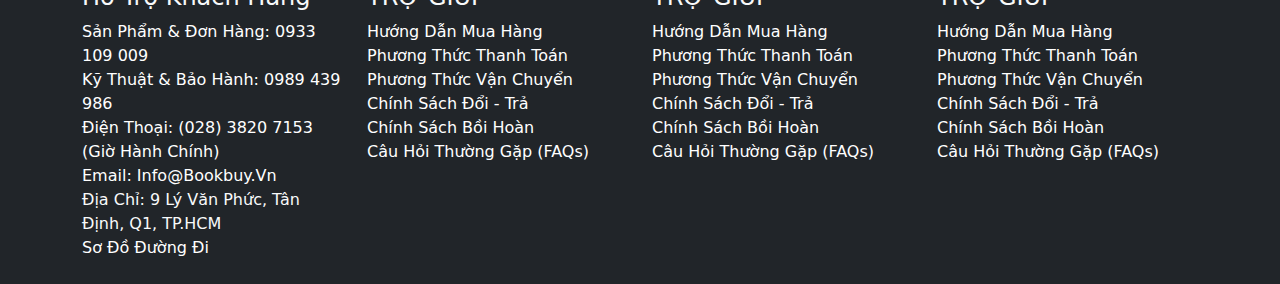
==== commit 73b69e12: "fix header" ====
--- a/index.html
+++ b/index.html
@@ -33,7 +33,7 @@
                     <div class="col-md-3">
                         <img src="https://bookbuy.vn/Images/frontend/base/logo-new.png" class="img-fluid" alt="logo">
                     </div>
-                    <div class="col-md-4">
+                    <div class="col-md-5">
                         <div class="input-group mb-3">
                             <input type="text" class="form-control" placeholder="Tìm kiếm" aria-label="Tìm kiếm"
                                 aria-describedby="basic-addon2">
@@ -71,7 +71,7 @@
                             </div>
                         </div>
                     </div>
-                    <div class="col-md-2">
+                    <div class="col-md-1">
                         <div class="row">
                             <div class="col">
                                 <a href="cart.html" class=" position-relative">
